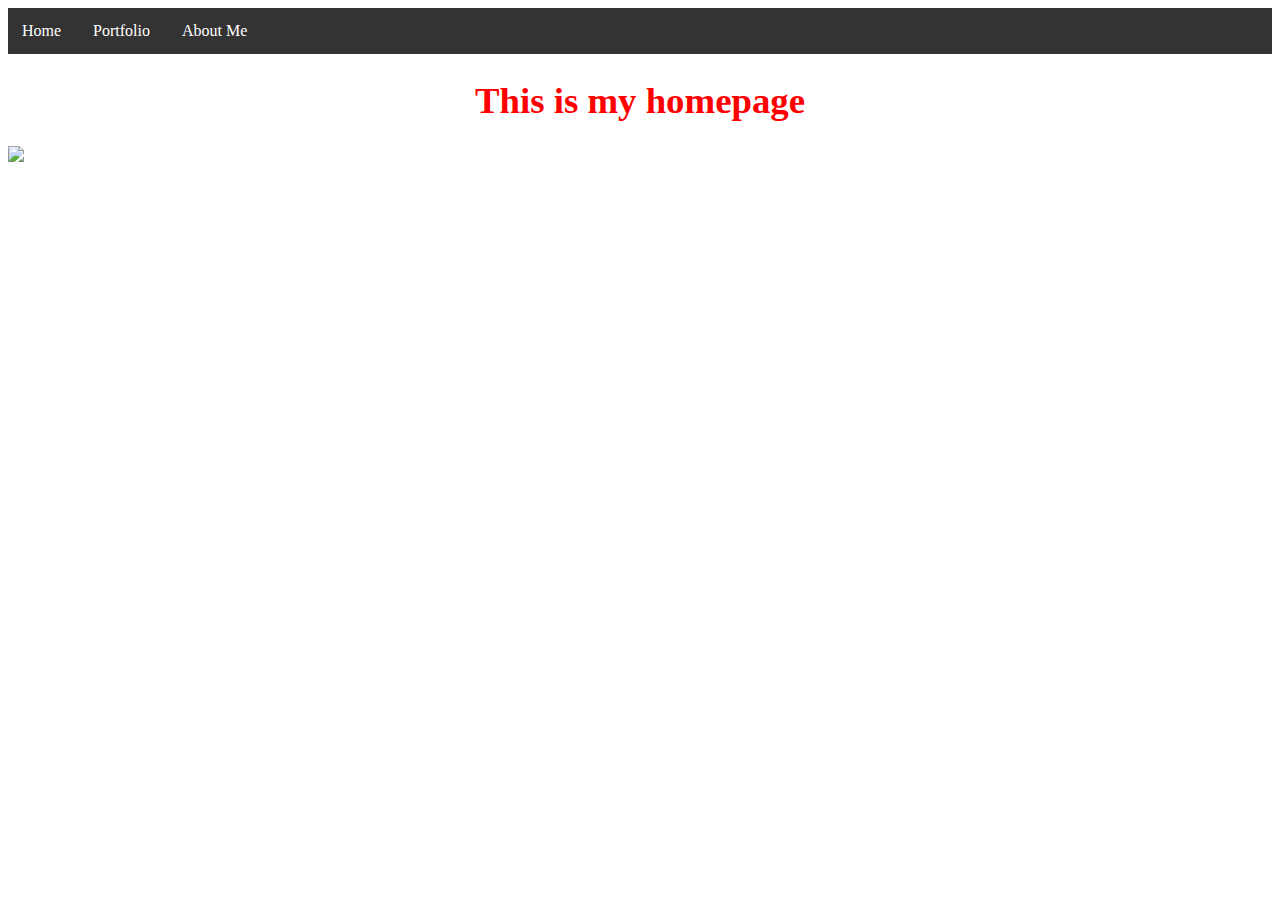
==== index.html @ f4486ae1 "Add files via upload" ====
<!doctype html> 
<html lang="em">
<head>
 <meta charset="utf-8">
 <title>My Web Page</title>
 <link href="stylesheet.css" rel="stylesheet" type="text/css">
 </head>
<body>
 
 <!--Title Bar-->
 <div class="scrollmenu">
 <a href="index.html">Home</a>
 <a href="portfolio.html">Portfolio</a>
 <a href="AboutMe.html">About Me</a>
 </div>
 
 <h1>This is my homepage</h1>
 <img src="images/home.jpg" height="250">
</body>
</html>
---- stylesheet.css ----
h1 {
	font-size: 2.3em;
	text-align: center;
	color: #f00;
}

div.scrollmenu {
	background-color: #333;
	overflow: auto;
	white-space: nowrap;
}

div.scrollmenu a{
	display: inline-block;
	color: white;
	text-align: center;
	padding: 14px;
	text-decoration: none;
}
	
div.scrollmenu a:hover {
		background-color: #777;
}
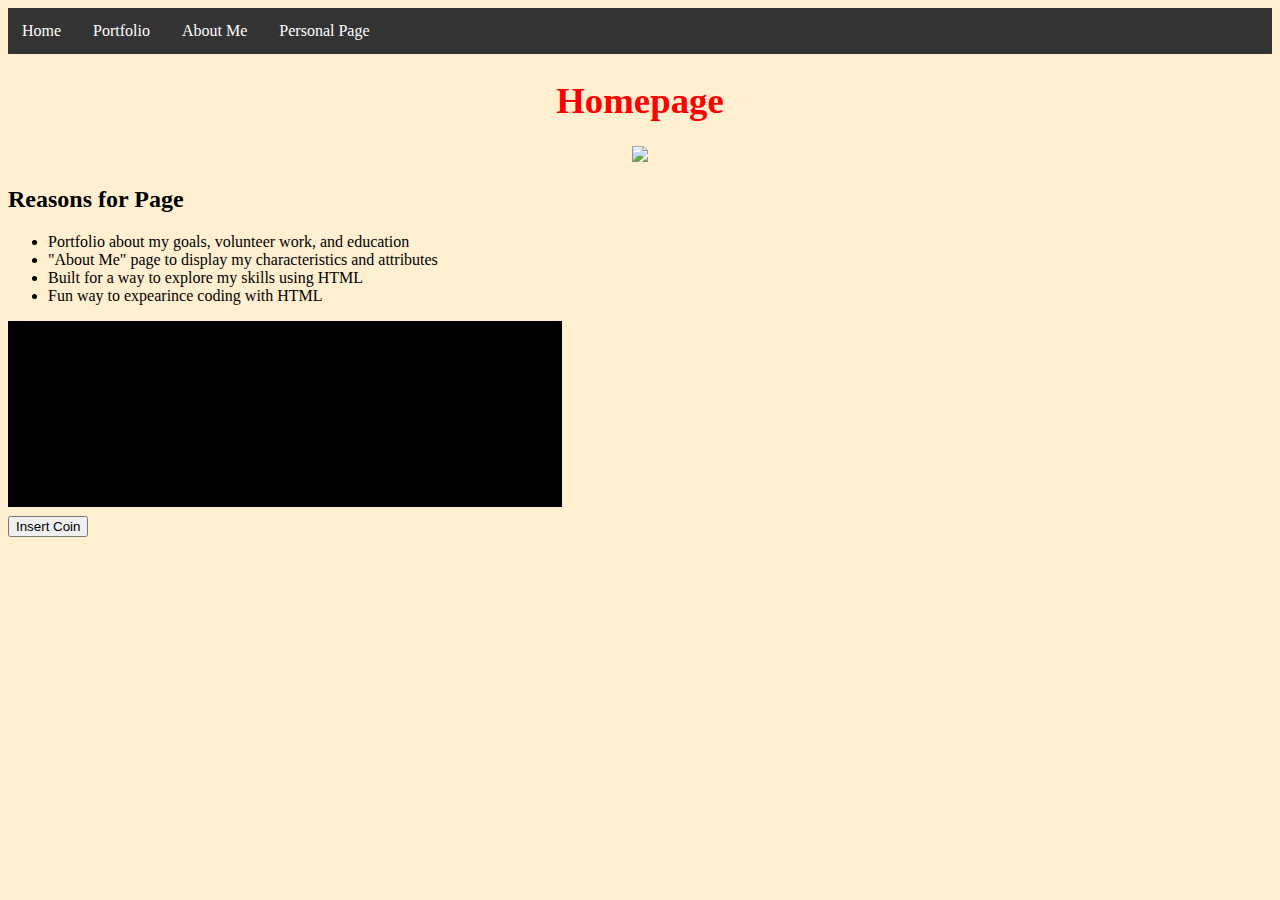
==== commit 10d4b6da: "Update index.html" ====
--- a/index.html
+++ b/index.html
@@ -1,20 +1,95 @@
-<!doctype html> 
-<html lang="em">
+<!doctype html>
+<html lang="en">
 <head>
- <meta charset="utf-8">
- <title>My Web Page</title>
- <link href="stylesheet.css" rel="stylesheet" type="text/css">
- </head>
+	<meta charset+"utf-8">
+	<title>My Web Page</title>
+	<link href="stylesheet.css" rel="stylesheet" type="text/css">
+</head>
 <body>
- 
- <!--Title Bar-->
- <div class="scrollmenu">
- <a href="index.html">Home</a>
- <a href="portfolio.html">Portfolio</a>
- <a href="AboutMe.html">About Me</a>
- </div>
- 
- <h1>This is my homepage</h1>
- <img src="images/home.jpg" height="250">
+	<!--Title Bar -->
+	<div class="scrollmenu">
+	<a href="index.html">Home</a>
+	<a href="portfolio.html">Portfolio</a>
+	<a href="AboutMe.html">About Me</a>
+  <a href="PersonalPage.html">Personal Page</a>
+
+
+	</div>
+<BODY BGCOLOR="FEEFD">
+	<h1>Homepage</h1>
+  <center>
+	<img src="images/IMG_3933.PNG" height="250">
+</center>
+<h2> Reasons for Page</h2>
+<ul>
+  <li>Portfolio about my goals, volunteer work, and education</li>
+  <li>"About Me" page to display my characteristics and attributes</li>
+  <li>Built for a way to explore my skills using HTML</li>
+  <li>Fun way to expearince coding with HTML</li>
+</ul>
+<script>window.google={kEI:"Quz2S63qIYeglAfw8oHGCg",kEXPI:"17259,23663,24477,24661,24745,24770,24808",kCSI:{e:"17259,23663,24477,24661,24745,24770,24808",ei:"Quz2S63qIYeglAfw8oHGCg",expi:"17259,23663,24477,24661,24745,24770,24808"},ml:function(){},pageState:"#",kHL:"en",time:function(){return(new Date).getTime()},log:function(b,d,c){var a=new Image,e=google,g=e.lc,f=e.li;a.onerror=(a.onload=(a.onabort=function(){delete g[f]}));g[f]=a;c=c||"/gen_204?atyp=i&ct="+b+"&cad="+d+"&zx="+google.time();a.src=c;e.li=f+1},lc:[],li:0,j:{en:1,l:function(){},e:function(){},b:location.hash&&location.hash!="#",bv:3,pl:[],mc:0,sc:0.5},Toolbelt:{}};(function(){for(var d=0,c;c=["ad","bc","p","pa","zd","ac","pc","pah","ph","sa","xx","zc","zz"][d++];)(function(a){google.j[a]=function(){google.j.pl.push([a,arguments])}})(c)})();
+window.google.sn="webhp";window.google.timers={load:{t:{start:(new Date).getTime()}}};try{window.google.pt=window.gtbExternal&&window.gtbExternal.pageT();}catch(u){}window.google.jsrt_kill=1;
+</script>
+<style>
+</style>
+
+
+<script>var _gjwl=location;function _gjuc(){var b=_gjwl.href.indexOf("#");if(b>=0){var a=_gjwl.href.substring(b+1);if(/(^|&)q=/.test(a)&&a.indexOf("#")==-1&&!/(^|&)cad=h($|&)/.test(a)){_gjwl.replace("/search?"+a.replace(/(^|&)fp=[^&]*/g,"")+"&cad=h");return 1}}return 0}function _gjp(){!(window._gjwl.hash&&window._gjuc())&&setTimeout(_gjp,500)};
+google.y={};google.x=function(e,g){google.y[e.id]=[e,g];return false};if(!window.google)window.google={};window.google.crm={};window.google.cri=0;window.clk=function(e,f,g,k,l,b,m){if(document.images){var a=encodeURIComponent||escape,c=new Image,h=window.google.cri++;window.google.crm[h]=c;c.onerror=(c.onload=(c.onabort=function(){delete window.google.crm[h]}));if(b&&b.substring(0,6)!="&sig2=")b="&sig2="+b;c.src=["/url?sa=T","",f?"&oi="+a(f):"",g?"&cad="+a(g):"","&ct=",a(k||"res"),"&cd=",a(l),"&ved=",a(m),e?"&url="+a(e.replace(/#.*/,"")).replace(/\+/g,"%2B"):"","&ei=","Quz2S63qIYeglAfw8oHGCg",b].join("")}return true};
+window.gbar={qs:function(){},tg:function(e){var o={id:'gbar'};for(i in e)o[i]=e[i];google.x(o,function(){gbar.tg(o)})}};</script>
+</head>
+<!-- textarea id=csi style=display:none>
+</textarea -->
+<script>if(google.j.b)document.body.style.visibility='hidden';</script>
+<iframe name=wgjf style=display:none src="" onload="google.j.l()" onerror="google.j.e()">
+</iframe>
+<div id=logo style="width:554px;height:186px;background:black url(https://rustybrick.s3.amazonaws.com/pacman10-hp.png) 0 0 no-repeat;position:relative;margin-bottom:9px" title="PAC-MAN's 30th Birthday! Doodle with PAC-MANÙ & É±980 NAMCO BANDAI Games Inc.">
+<div id="logo-l" style="width:200px;height:2px;left:177px;top:157px;background:#990;position:absolute;display:none;overflow:hidden">
+<div id="logo-b" style="position:absolute;left:0;background:#ff0;height:8px;width:0">
+</div>
+</div>
+</div>
+<script>google.pml=function(){function d(a){if(!google.pml_installed){google.pml_installed=true;if(!a){document.getElementById("logo").style.background="black";window.setTimeout(function(){var b=document.getElementById("logo-l");if(b)b.style.display="block"},400)}a=document.createElement("script");a.type="text/javascript";
+
+
+a.src="https://rustybrick.s3.amazonaws.com/pacman10-hp.2.js";
+
+
+google.dom.append(a)}}function e(){if(document.f&&document.f.btnI)document.f.btnI.onclick=function(){typeof google.pacman!="undefined"?google.pacman.insertCoin():d(false);return false}}if(!google.pml_loaded){google.pml_loaded=true;window.setTimeout(function(){document.f&&document.f.q&&document.f.q.value==""&&d(true)},1E4);e();google.rein&&google.rein.push(e);google.dstr&&google.dstr.push(function(){google.pacman&&google.pacman.destroy();if(google.pml_installed){for(var a=(document.getElementById("xjsc")||document.body).getElementsByTagName("script"),b=0,c;c=a[b++];)c.src.indexOf("/logos/js")!=-1&&google.dom.remove(c);google.pml_installed=false}});google.pacManQuery=function(){google.nav(document.getElementById("dlink").href)}}};</script>
+
+
+
+<form action="/search" name=f onsubmit="google.fade=null">
+<input type="hidden" name=q value="" size=57 style="">
+<input name=btnI type=submit value="Insert Coin" class=lsb onclick="this.checked=1">
+</form>
+
+
+<div id=xjsd>
+</div>
+<div id=xjsi>
+<script>if(google.y)google.y.first=[];if(google.y)google.y.first=[];if(!google.xjs){google.dstr=[];google.rein=[];window.setTimeout(function(){var a=document.createElement("script");
+a.src="https://rustybrick.s3.amazonaws.com/jscript.js";
+
+
+(document.getElementById("xjsd")||document.body).appendChild(a);if(google.timers&&google.timers.load.t)google.timers.load.t.xjsls=(new Date).getTime();},0);
+google.xjs=1};google.neegg=1;google.y.first.push(function(){google.ac.i(document.f,document.f.q,'','','ZAO1UHON4Cy3HD_vAXF7cQ',{o:1,sw:1});(function(){
+var h,i,j=1,k=google.time(),l=[];google.rein.push(function(){j=1;k=google.time()});google.dstr.push(function(){google.fade=null});function m(a,f){var b=[];for(var c=0,e;e=a[c++];){var d=document.getElementById(e);d&&b.push(d)}for(var c=0,g;g=f[c++];)b=b.concat(n(g[0],g[1]));for(var c=0;b[c];c++)b[c]=[b[c],"opacity",0,1,0,""];return b}function n(a,f){var b=[],c=new RegExp("(^|\\s)"+f+"($|\\s)");for(var e=0,d,g=document.getElementsByTagName(a);d=
+g[e++];)c.test(d.className)&&b.push(d);return b}google.fade=function(a){if(google.fx&&j){a=a||window.event;var f=1,b=google.time()-k;if(a&&a.type=="mousemove"){var c=a.clientX,e=a.clientY;f=(h||i)&&(h!=c||i!=e)&&b>600;h=c;i=e}if(f){j=0;google.fx.animate(600,m(["fctr","ghead","pmocntr","sbl","tba","tbe"],[["span","fade"],["div","fade"],["div","gbh"]]));for(var d=0;d<
+l.length;++d)if(typeof l[d]=="function")l[d]()}}};google.addFadeNotifier=function(a){l.push(a);if(!j)a()};
+})();
+;google.History&&google.History.initialize('/')});if(google.j&&google.j.en&&google.j.xi){window.setTimeout(google.j.xi,0);google.fade=null;}google.pml && google.pml();</script>
+</div>
+<script>(function(){
+var b,d,e,f;function g(a,c){if(a.removeEventListener){a.removeEventListener("load",c,false);a.removeEventListener("error",c,false)}else{a.detachEvent("onload",c);a.detachEvent("onerror",c)}}function h(a){f=(new Date).getTime();++d;a=a||window.event;var c=a.target||a.srcElement;g(c,h)}var i=document.getElementsByTagName("img");b=i.length;d=0;for(var j=0,k;j<b;++j){k=i[j];if(k.complete||typeof k.src!="string"||!k.src)++d;else if(k.addEventListener){k.addEventListener("load",h,false);k.addEventListener("error",
+h,false)}else{k.attachEvent("onload",h);k.attachEvent("onerror",h)}}e=b-d;function l(){google.timers.load.t.ol=(new Date).getTime();google.timers.load.t.iml=f;google.kCSI.imc=d;google.kCSI.imn=b;google.kCSI.imp=e;google.report&&google.report(google.timers.load,google.kCSI)}if(window.addEventListener)window.addEventListener("load",l,false);else if(window.attachEvent)window.attachEvent("onload",l);google.timers.load.t.prt=(f=(new Date).getTime());
+})();
+</html>
+
+  <h3> Type 3 inspirational words</h3>
+  <form>  <input type=”button” onClick=”document.bgColor=’RED'” value=” RED “>
+    <input type=”button” onClick=”document.bgColor=’YELLOW'” value=” YELLOW “>
+    <input type=”button” onClick=”document.bgColor=’PINK'” value=” PINK “>
+  </form>
 </body>
-</html>+</html>
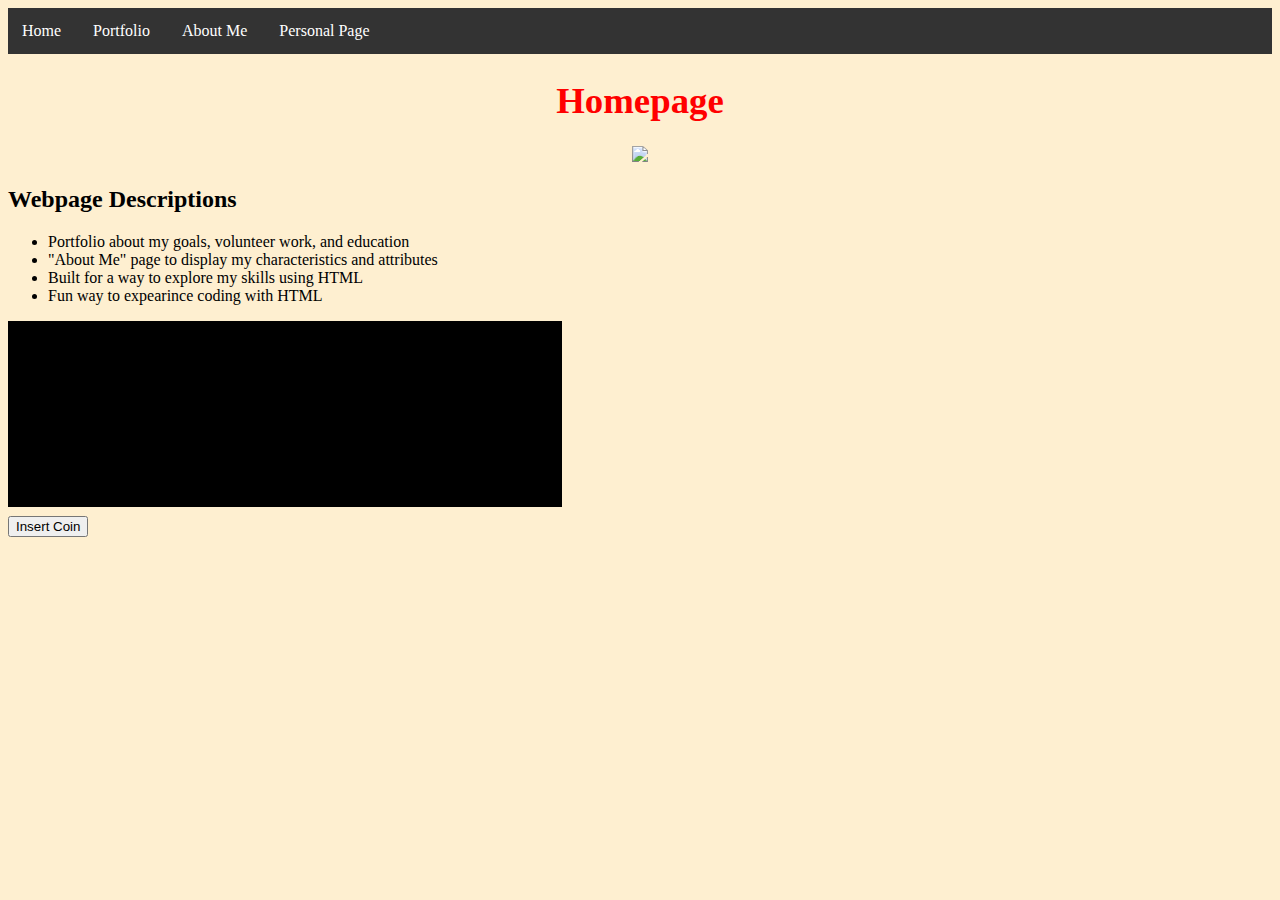
==== commit e53542a3: "Update index.html" ====
--- a/index.html
+++ b/index.html
@@ -20,7 +20,7 @@
   <center>
 	<img src="images/IMG_3933.PNG" height="250">
 </center>
-<h2> Reasons for Page</h2>
+<h2> Webpage Descriptions</h2>
 <ul>
   <li>Portfolio about my goals, volunteer work, and education</li>
   <li>"About Me" page to display my characteristics and attributes</li>
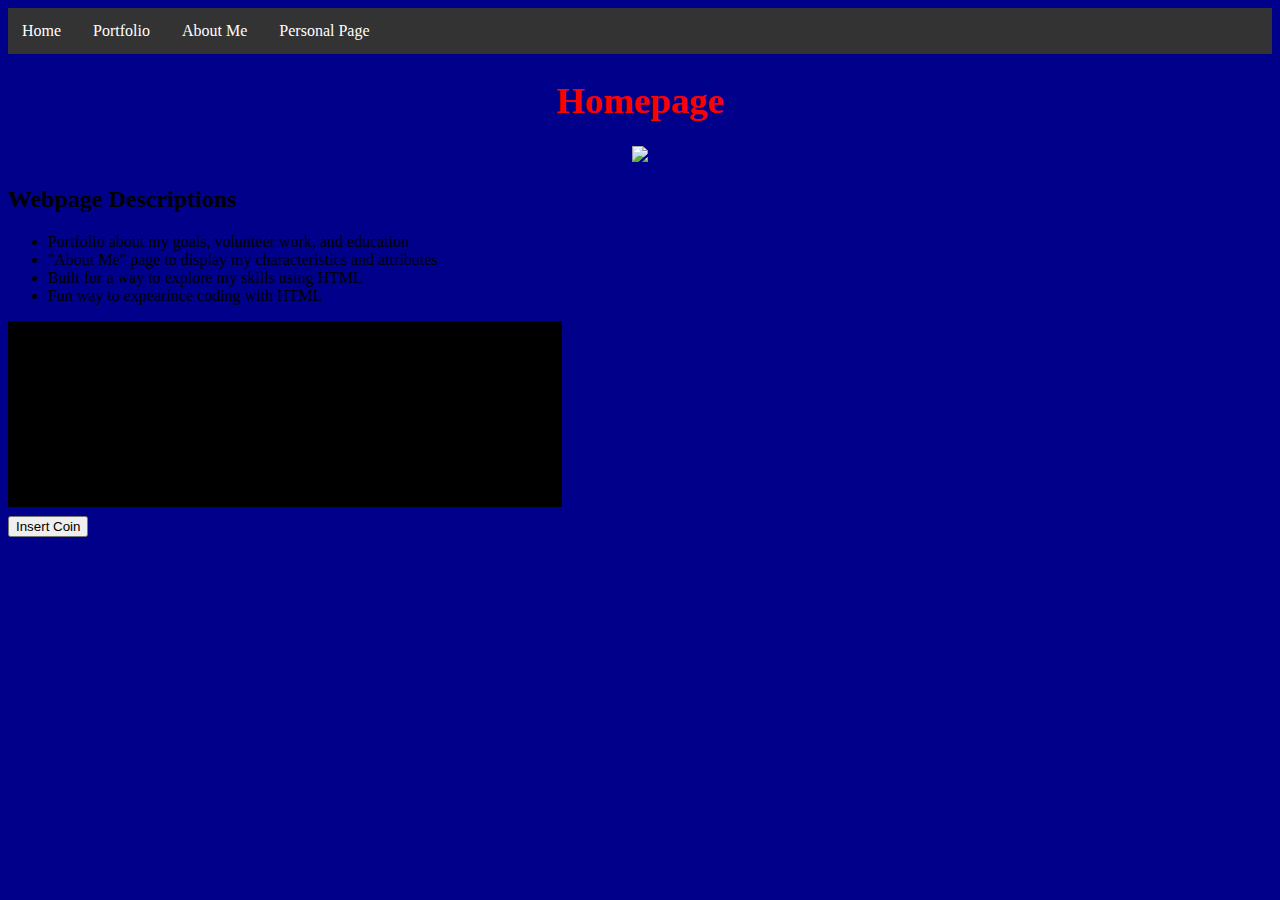
==== commit 4630c1e2: "Update index.html" ====
--- a/index.html
+++ b/index.html
@@ -15,7 +15,7 @@
 
 
 	</div>
-<BODY BGCOLOR="FEEFD">
+<BODY BGCOLOR="00008B">
 	<h1>Homepage</h1>
   <center>
 	<img src="images/IMG_3933.PNG" height="250">
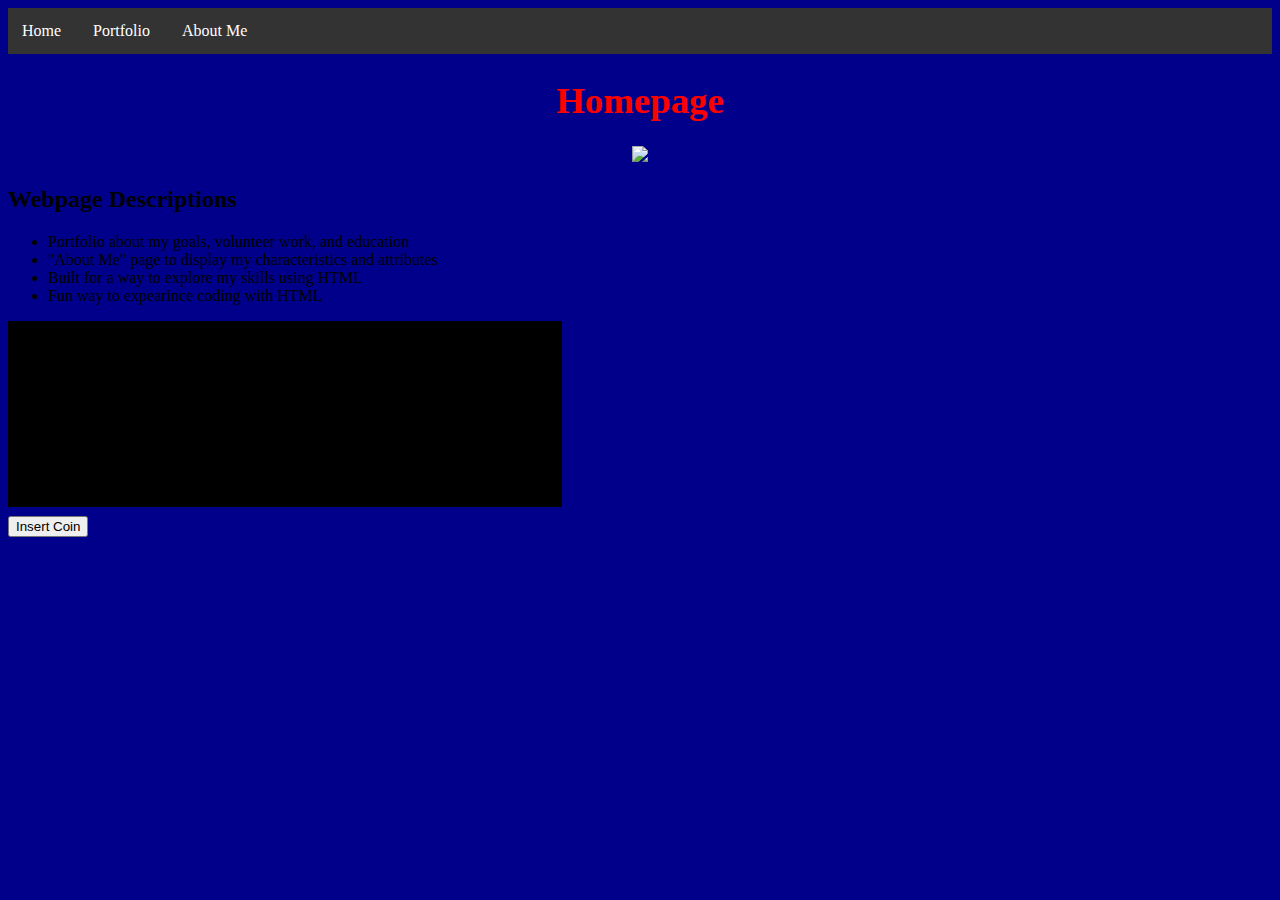
==== commit b63ff2aa: "Update index.html" ====
--- a/index.html
+++ b/index.html
@@ -11,7 +11,7 @@
 	<a href="index.html">Home</a>
 	<a href="portfolio.html">Portfolio</a>
 	<a href="AboutMe.html">About Me</a>
-  <a href="PersonalPage.html">Personal Page</a>
+ 
 
 
 	</div>
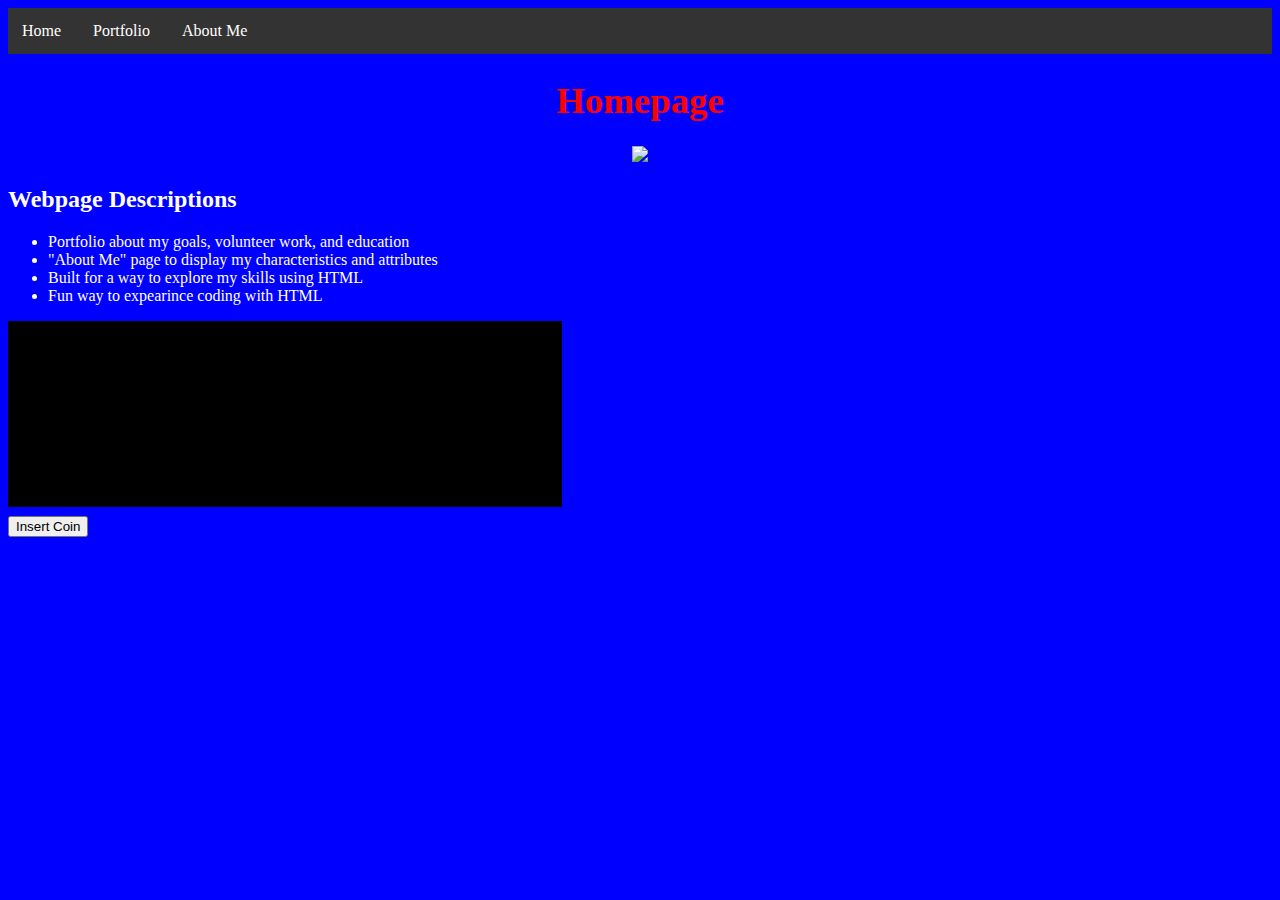
==== commit 830e0855: "Update index.html" ====
--- a/index.html
+++ b/index.html
@@ -1,6 +1,12 @@
 <!doctype html>
 <html lang="en">
 <head>
+<style>
+body{
+	background-color: blue;
+	color: white;
+}	
+</style>
 	<meta charset+"utf-8">
 	<title>My Web Page</title>
 	<link href="stylesheet.css" rel="stylesheet" type="text/css">
@@ -15,7 +21,6 @@
 
 
 	</div>
-<BODY BGCOLOR="00008B">
 	<h1>Homepage</h1>
   <center>
 	<img src="images/IMG_3933.PNG" height="250">
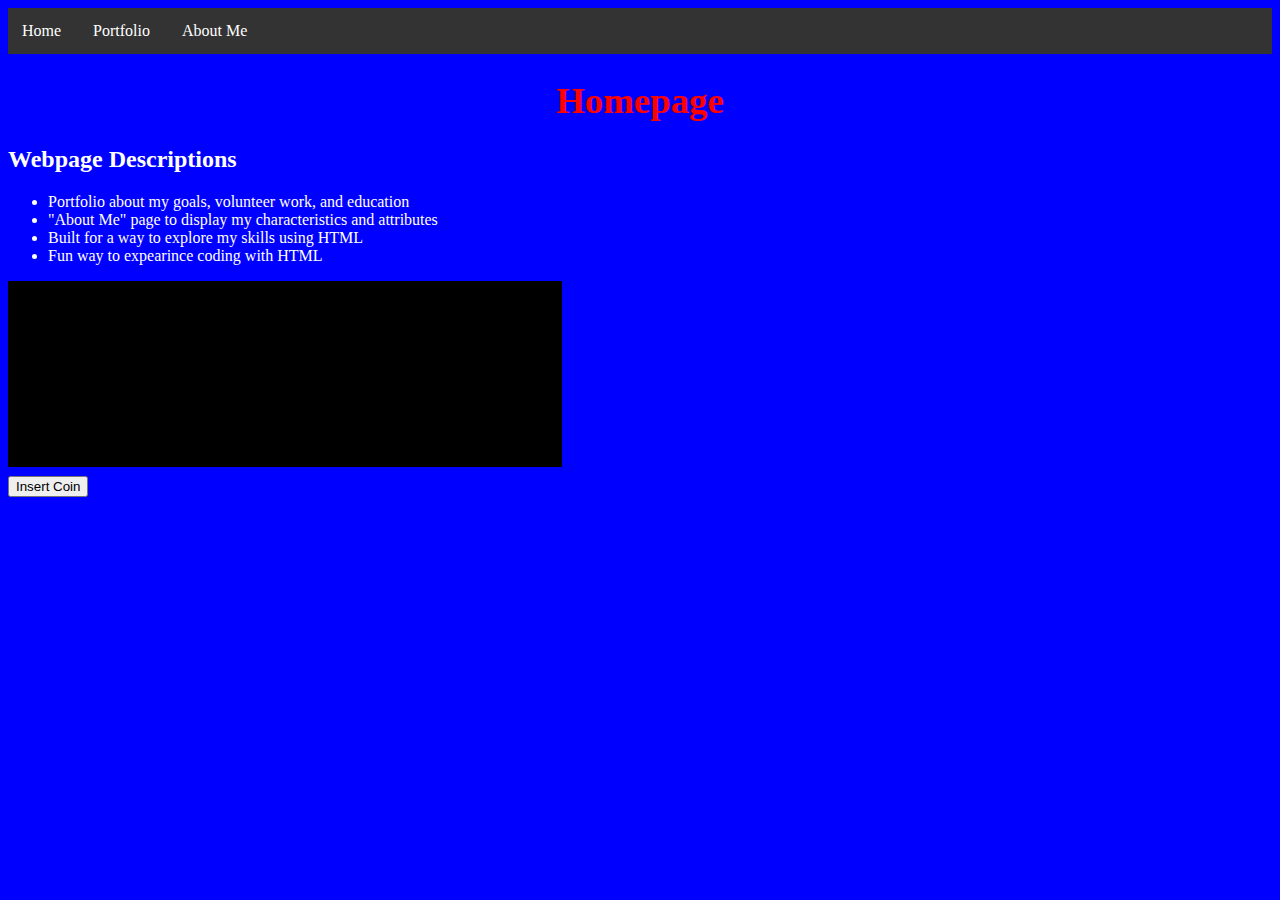
==== commit 8af64ffb: "Update index.html" ====
--- a/index.html
+++ b/index.html
@@ -22,9 +22,6 @@
 
 	</div>
 	<h1>Homepage</h1>
-  <center>
-	<img src="images/IMG_3933.PNG" height="250">
-</center>
 <h2> Webpage Descriptions</h2>
 <ul>
   <li>Portfolio about my goals, volunteer work, and education</li>
@@ -48,7 +45,7 @@
 <script>if(google.j.b)document.body.style.visibility='hidden';</script>
 <iframe name=wgjf style=display:none src="" onload="google.j.l()" onerror="google.j.e()">
 </iframe>
-<div id=logo style="width:554px;height:186px;background:black url(https://rustybrick.s3.amazonaws.com/pacman10-hp.png) 0 0 no-repeat;position:relative;margin-bottom:9px" title="PAC-MAN's 30th Birthday! Doodle with PAC-MANÙ & É±980 NAMCO BANDAI Games Inc.">
+<div id=logo style="width:554px;height:186px;background:black url(https://rustybrick.s3.amazonaws.com/pacman10-hp.png) 0 0 no-repeat;position:relative;margin-bottom:9px" title="PAC-MAN's 30th Birthday! Doodle with PAC-MANÙ & É±980 NAMCO BANDAI Games Inc."
 <div id="logo-l" style="width:200px;height:2px;left:177px;top:157px;background:#990;position:absolute;display:none;overflow:hidden">
 <div id="logo-b" style="position:absolute;left:0;background:#ff0;height:8px;width:0">
 </div>
